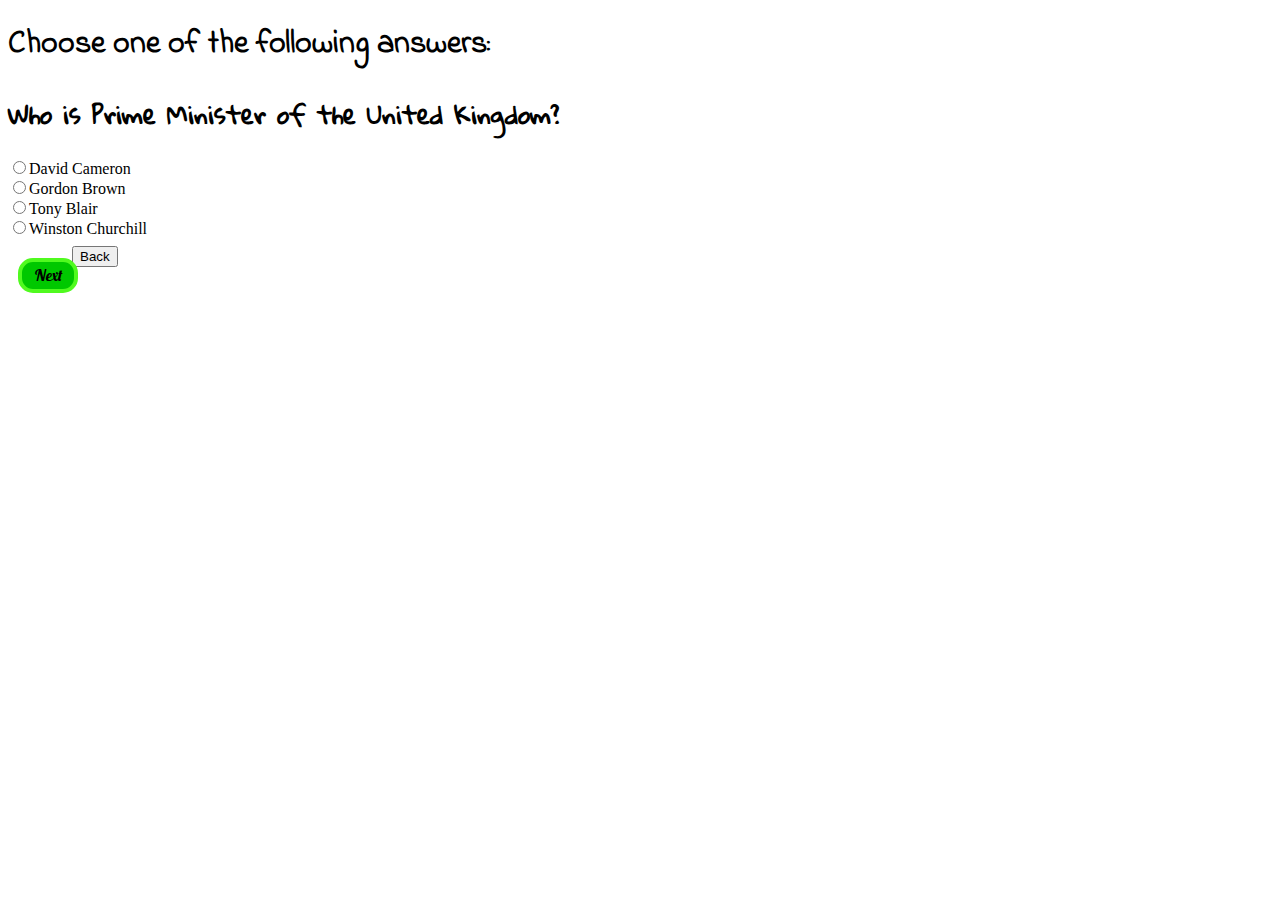
==== html.html @ 29911a5a "Initial commit" ====
<!DOCTYPE html>
<html>
<head lang="en">
    <meta charset="UTF-8">
    <title>Quiz</title>
    <link rel="stylesheet" href="stylesheet.css" type="text/css">
    <link href='http://fonts.googleapis.com/css?family=Lobster|Indie+Flower|Gloria+Hallelujah' rel='stylesheet' type='text/css'>
    <script src="https://ajax.googleapis.com/ajax/libs/jquery/2.0.0/jquery.min.js"></script>
    <script src="script.js"></script>

</head>
<body>
<h1>Choose one of the following answers:</h1>

<h2 id="question">Question</h2>
<div id="form">
        <input type="radio" name="Answer" value="0"><label for="a1" id="a1">Answer 1</label><br>
        <input type="radio" name="Answer" value="1"><label for="a2" id="a2">Answer 2</label><br>
        <input type="radio" name="Answer" value="2"><label for="a3" id="a3">Answer 3</label><br>
        <input type="radio" name="Answer" value="3"><label for="a4" id="a4">Answer 4</label><br>
        <input type="submit" value="Next" id="but">
    <input type="button" value="Back" id="prev">
</div>




</body>
</html>
---- stylesheet.css ----
#question {
    font-family: 'Gloria Hallelujah', cursive;
}

h1 {
    font-family: 'Indie Flower', cursive;
}
#but {
    position: relative;
    right: -10px;
    top: 20px;
    height: 35px;
    width: 60px;
    margin: auto;
    border-radius: 15px;
    border: 4px solid #50fa1f;
    background-color: #00c800;
    font-family: 'Lobster', cursive;
    font-size: 1em;
}
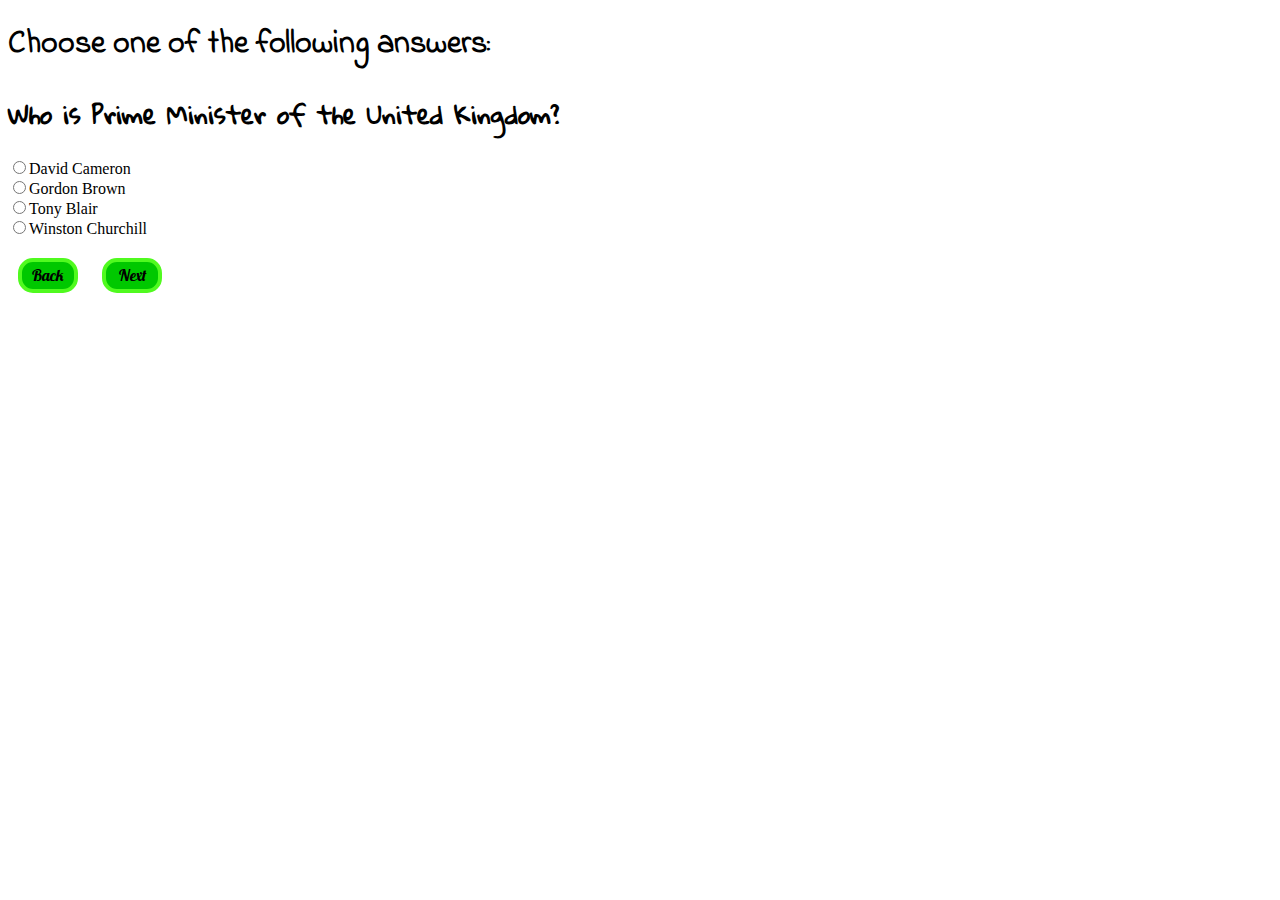
==== commit 839acc70: "Updates to html" ====
--- a/html.html
+++ b/html.html
@@ -18,8 +18,8 @@
         <input type="radio" name="Answer" value="1"><label for="a2" id="a2">Answer 2</label><br>
         <input type="radio" name="Answer" value="2"><label for="a3" id="a3">Answer 3</label><br>
         <input type="radio" name="Answer" value="3"><label for="a4" id="a4">Answer 4</label><br>
-        <input type="submit" value="Next" id="but">
-    <input type="button" value="Back" id="prev">
+        <input type="submit" value="Back" id="prev" class="button">
+    <input type="button" value="Next" id="next" class="button">
 </div>
 
 
--- a/stylesheet.css
+++ b/stylesheet.css
@@ -5,10 +5,12 @@
 h1 {
     font-family: 'Indie Flower', cursive;
 }
-#but {
+#next {
     position: relative;
-    right: -10px;
+    right: -30px;
     top: 20px;
+}
+.button {
     height: 35px;
     width: 60px;
     margin: auto;
@@ -17,4 +19,12 @@
     background-color: #00c800;
     font-family: 'Lobster', cursive;
     font-size: 1em;
+}
+#prev {
+    position: relative;
+    right: -10px;
+    top: 20px;
+}
+.highlight {
+
 }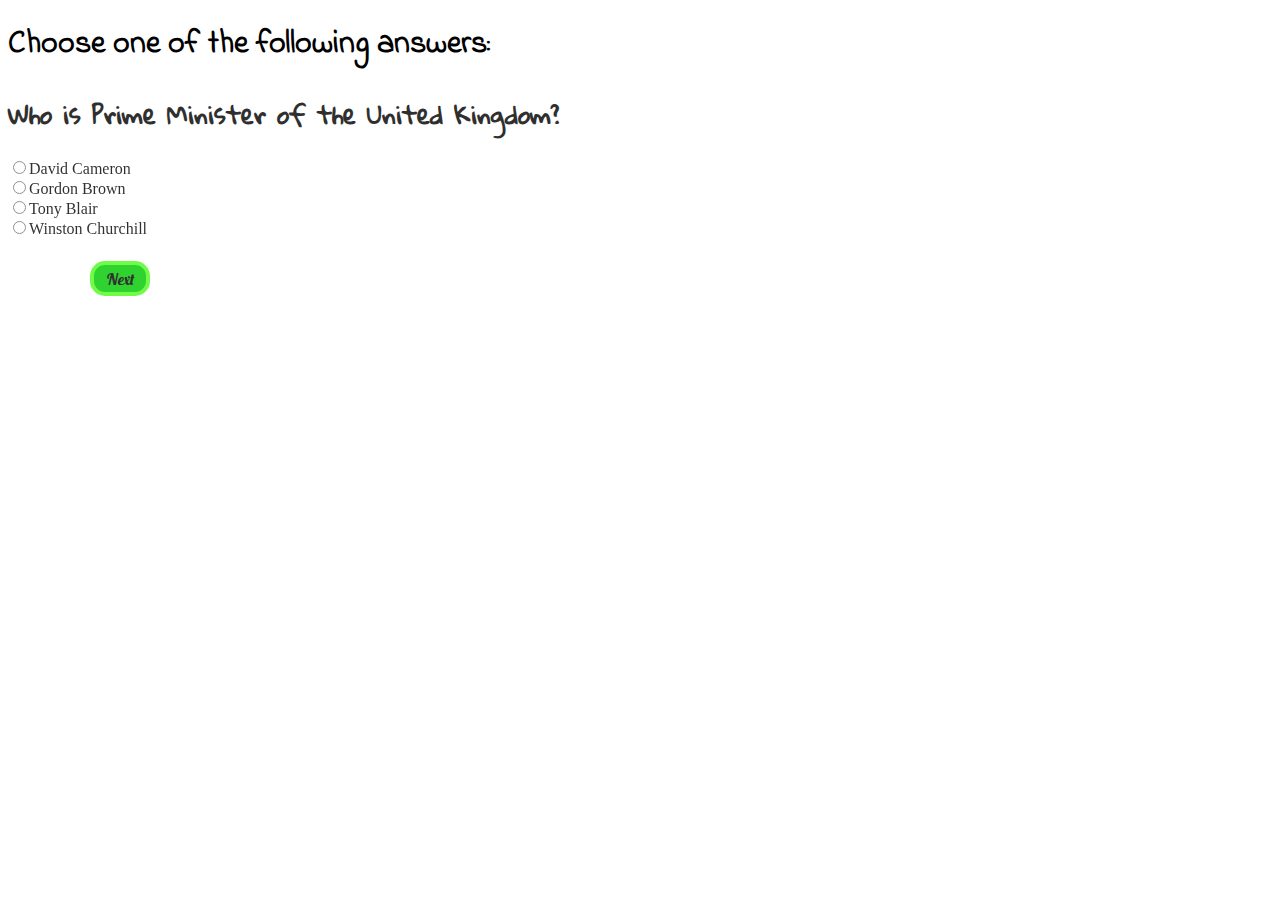
==== commit 4d5f73e9: "Added jQuery animation" ====
--- a/html.html
+++ b/html.html
@@ -4,7 +4,8 @@
     <meta charset="UTF-8">
     <title>Quiz</title>
     <link rel="stylesheet" href="stylesheet.css" type="text/css">
-    <link href='http://fonts.googleapis.com/css?family=Lobster|Indie+Flower|Gloria+Hallelujah' rel='stylesheet' type='text/css'>
+    <link href='http://fonts.googleapis.com/css?family=Lobster|Indie+Flower|Gloria+Hallelujah' rel='stylesheet'
+          type='text/css'>
     <script src="https://ajax.googleapis.com/ajax/libs/jquery/2.0.0/jquery.min.js"></script>
     <script src="script.js"></script>
 
@@ -13,17 +14,16 @@
 <h1>Choose one of the following answers:</h1>
 
 <h2 id="question">Question</h2>
+
 <div id="form">
-        <input type="radio" name="Answer" value="0"><label for="a1" id="a1">Answer 1</label><br>
-        <input type="radio" name="Answer" value="1"><label for="a2" id="a2">Answer 2</label><br>
-        <input type="radio" name="Answer" value="2"><label for="a3" id="a3">Answer 3</label><br>
-        <input type="radio" name="Answer" value="3"><label for="a4" id="a4">Answer 4</label><br>
-        <input type="submit" value="Back" id="prev" class="button">
+    <input type="radio" name="Answer" value="0"><label for="a1" id="a1">Answer 1</label><br>
+    <input type="radio" name="Answer" value="1"><label for="a2" id="a2">Answer 2</label><br>
+    <input type="radio" name="Answer" value="2"><label for="a3" id="a3">Answer 3</label><br>
+    <input type="radio" name="Answer" value="3"><label for="a4" id="a4">Answer 4</label><br>
+    <input type="submit" value="Back" id="prev" class="button">
     <input type="button" value="Next" id="next" class="button">
 </div>
 
 
-
-
 </body>
 </html>--- a/stylesheet.css
+++ b/stylesheet.css
@@ -5,11 +5,13 @@
 h1 {
     font-family: 'Indie Flower', cursive;
 }
+
 #next {
-    position: relative;
-    right: -30px;
-    top: 20px;
+    position: absolute;
+    left: 90px;
+    top: 261px;
 }
+
 .button {
     height: 35px;
     width: 60px;
@@ -20,11 +22,14 @@
     font-family: 'Lobster', cursive;
     font-size: 1em;
 }
+
 #prev {
     position: relative;
     right: -10px;
     top: 20px;
+    display: none;
 }
+
 .highlight {
 
 }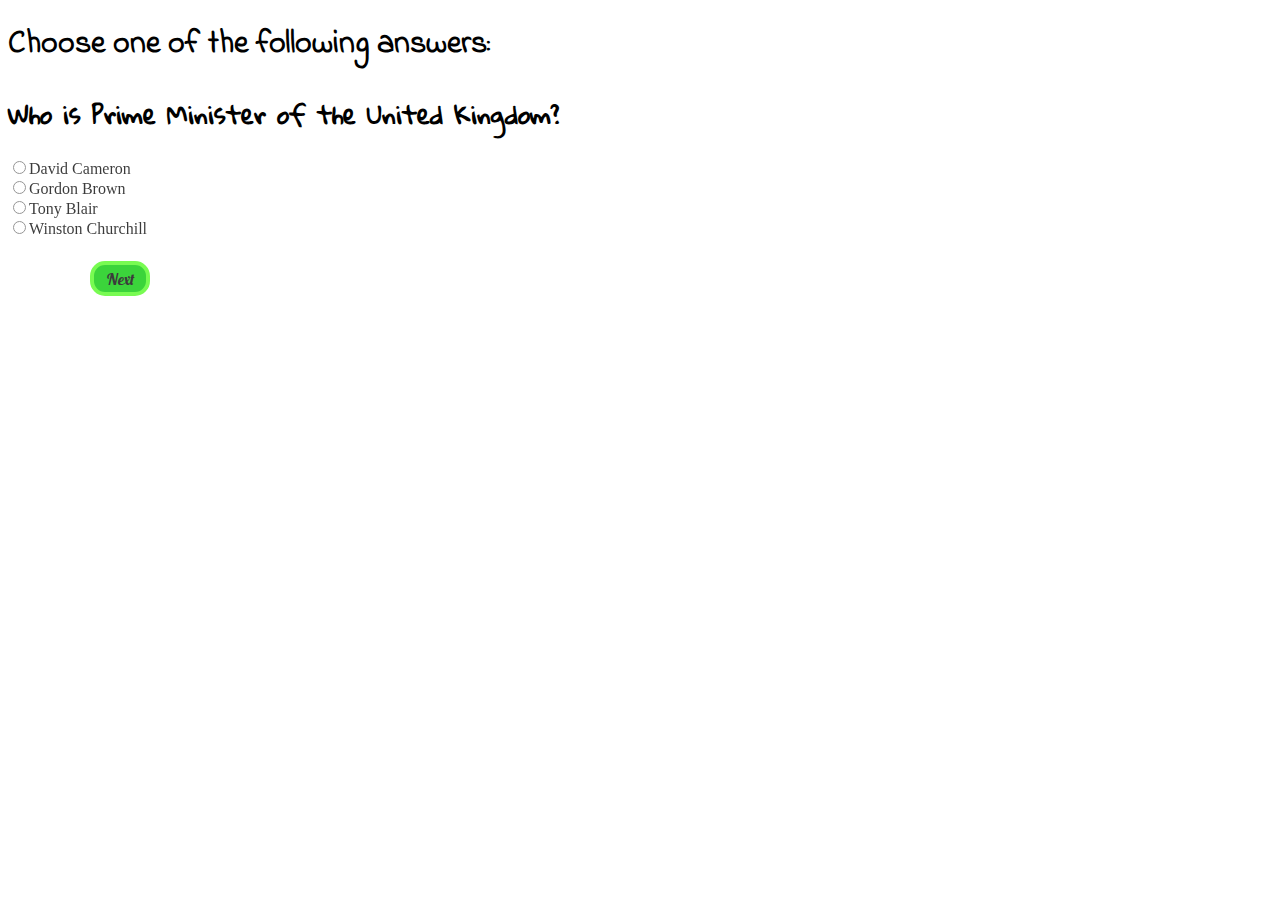
==== commit 56bc3bb7: "Stored questions in an external file" ====
--- a/html.html
+++ b/html.html
@@ -7,6 +7,7 @@
     <link href='http://fonts.googleapis.com/css?family=Lobster|Indie+Flower|Gloria+Hallelujah' rel='stylesheet'
           type='text/css'>
     <script src="https://ajax.googleapis.com/ajax/libs/jquery/2.0.0/jquery.min.js"></script>
+      <script src="questions.js"></script>
     <script src="script.js"></script>
 
 </head>
@@ -16,10 +17,10 @@
 <h2 id="question">Question</h2>
 
 <div id="form">
-    <input type="radio" name="Answer" value="0"><label for="a1" id="a1">Answer 1</label><br>
-    <input type="radio" name="Answer" value="1"><label for="a2" id="a2">Answer 2</label><br>
-    <input type="radio" name="Answer" value="2"><label for="a3" id="a3">Answer 3</label><br>
-    <input type="radio" name="Answer" value="3"><label for="a4" id="a4">Answer 4</label><br>
+    <input type="radio" name="Answer" value="0" id="a1"><label for="a1" id="b1">Answer 1</label><br>
+    <input type="radio" name="Answer" value="1" id="a2"><label for="a2" id="b2">Answer 2</label><br>
+    <input type="radio" name="Answer" value="2" id="a3"><label for="a3" id="b3">Answer 3</label><br>
+    <input type="radio" name="Answer" value="3" id="a4"><label for="a4" id="b4">Answer 4</label><br>
     <input type="submit" value="Back" id="prev" class="button">
     <input type="button" value="Next" id="next" class="button">
 </div>
